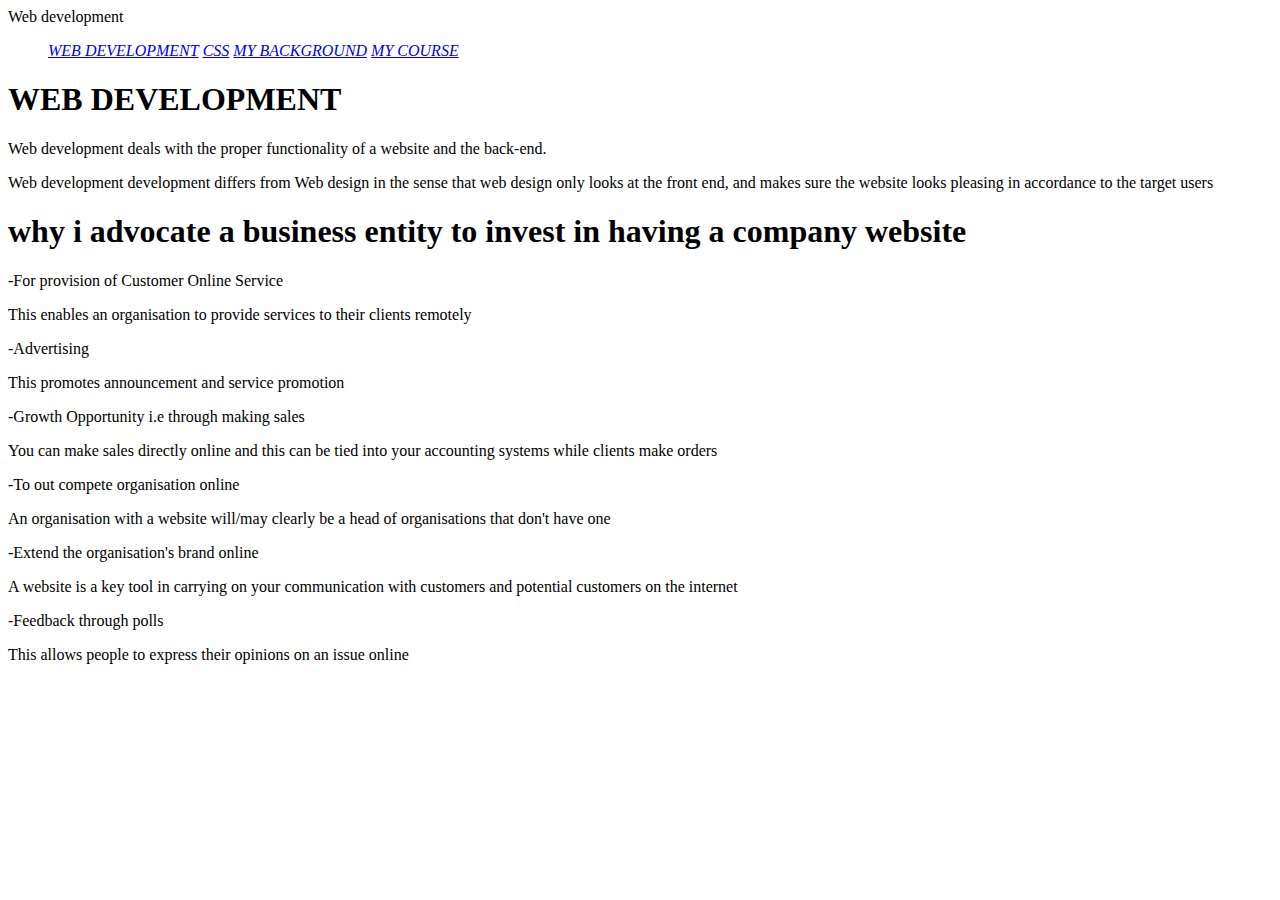
==== index.html @ 02fe2cd0 "Create index.html" ====
<!DOCTYPE html>
<html lang="en">
<head>
    <meta charset="UTF-8">
    <meta http-equiv="X-UA-Compatible" content="IE=edge">
    <meta name="viewport" content="width=device-width, initial-scale=1.0">
    <title>Document</title>
    <link rel="stylesheet" href="mid.css">
</head>
<body>
    <nav>
        <label class="run">Web development</label>
        <ul>
            <i><a href="index.html">WEB DEVELOPMENT</a></i>
            <i><a href="css.html">CSS</a></i>
            <i><a href="about.html">MY BACKGROUND</a></i>
            <i><a href="course.html">MY COURSE</a></i>
        </ul>
    </nav>
    <h1>WEB DEVELOPMENT</h1>
    <p>Web development deals with the proper functionality of  a website and the 
        back-end.</p>
    <p>Web development development differs from Web design in the sense that web design only looks at the front end, and makes sure the website looks pleasing in accordance to the target users </p>
    <h1>why i advocate a business entity to invest in having a company website</h1>
    <p>-For provision of Customer Online Service</p>
    <p>This enables an organisation to provide services to their clients remotely</p>
    <p>-Advertising</p>
    <p>This promotes announcement and service promotion</p>
    <p>-Growth Opportunity i.e through making sales </p>
    <p> You can make sales directly online and this can be tied into your accounting systems while clients make orders</p>
    <p>-To out compete organisation online</p>
    <p>An organisation with a website will/may clearly be a head of organisations that don't have one</p>
    <p>-Extend the organisation's brand online</p>
    <p>A website is a key tool in carrying on your communication with customers and potential customers on the internet</p>
    <p>-Feedback through polls </p>
    <p>This allows people to express their opinions on an issue online</p>
</body>
</html>
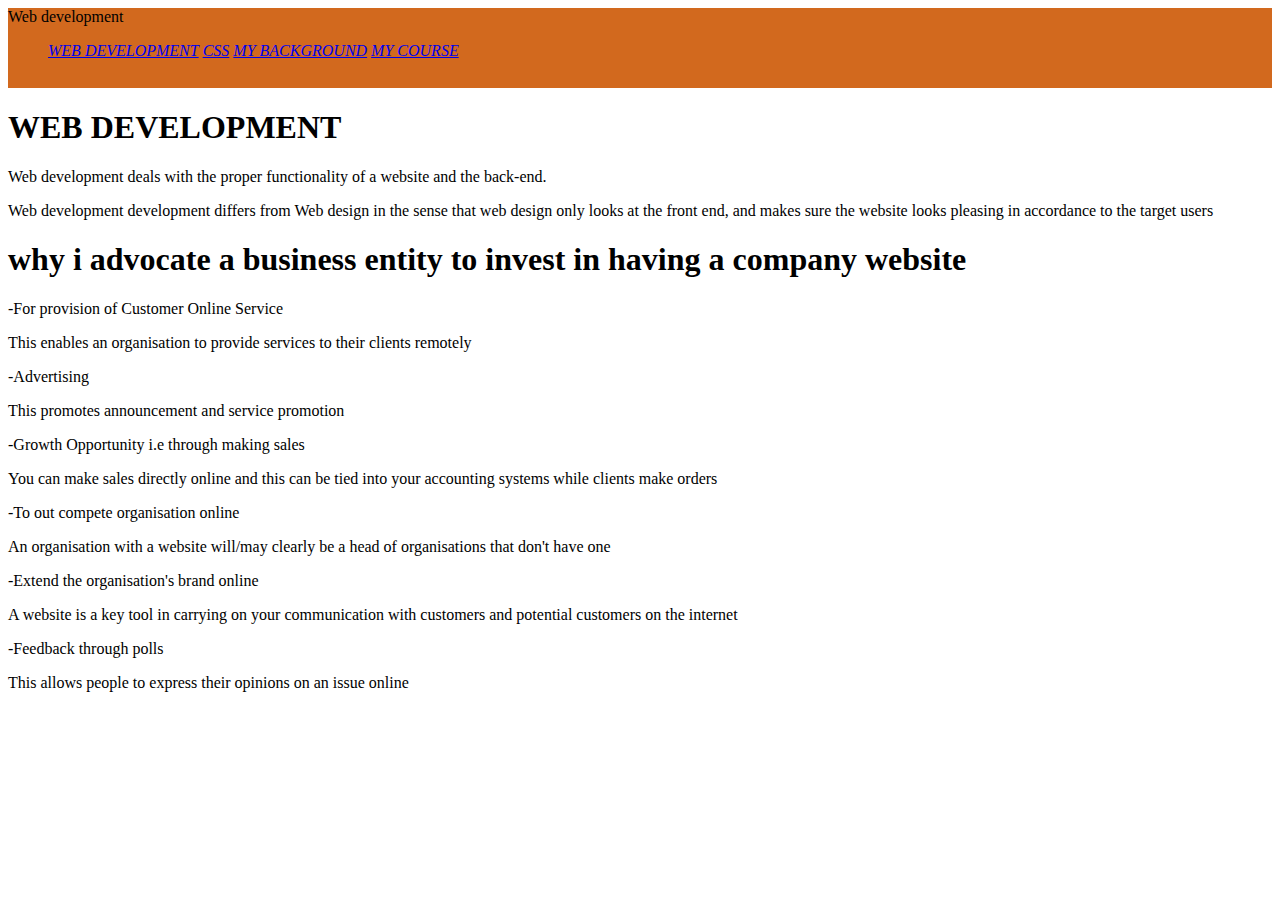
==== commit ec26af2e: "Update index.html" ====
--- a/index.html
+++ b/index.html
@@ -7,7 +7,7 @@
     <title>Document</title>
     <link rel="stylesheet" href="mid.css">
 </head>
-<body>
+<body class="not">
     <nav>
         <label class="run">Web development</label>
         <ul>
--- a/mid.css
+++ b/mid.css
@@ -0,0 +1,13 @@
+nav{
+    background-color:chocolate;
+    height: 80px;
+    width: 100%;
+}
+run.label{
+    font-weight: bold;
+    color: whitesmoke;
+    line-height: 80px;
+    font-family: Bahnchrift;
+    font-size: 30px; 
+   margin-left: 80px;
+}